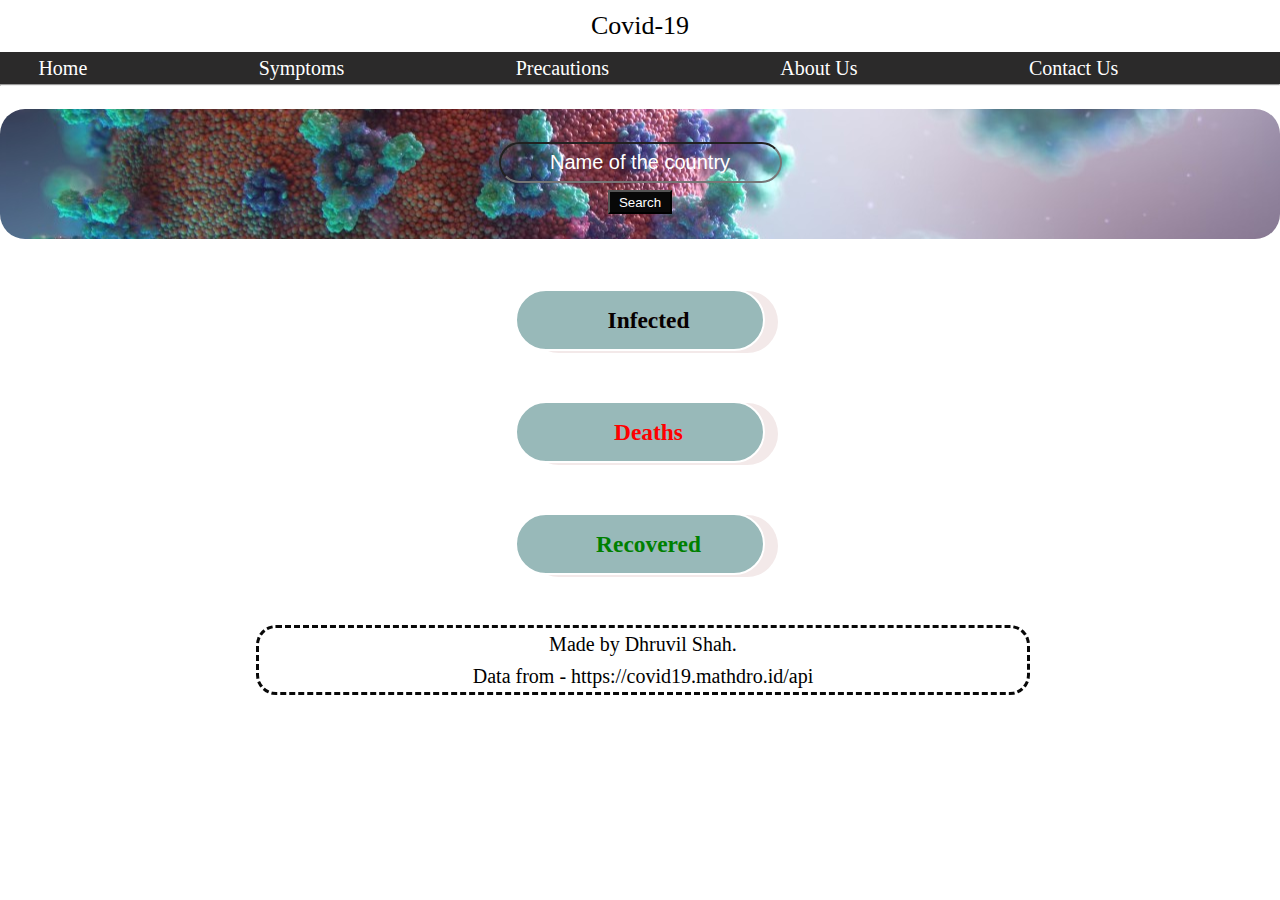
==== ytb_covid/index.html @ 9a91a038 "contact left" ====
<!DOCTYPE html>
<html lang="en">
<head>
    <meta charset="UTF-8">
    <meta name="viewport" content="width=device-width, initial-scale=1.0">
    <title>Document</title>
    <link rel="stylesheet" type="text/css" href="style.css">
</head>
<body>
    <div class="head">
        Covid-19 
    </div>

    <div class="nav">
        <ul>
            <li><a href="/">Home</a></li>
            <li><a href="./symp.html">Symptoms</a></li>
            <li><a href="./prec.html">Precautions</a></li>
            <li><a href="#">About Us</a></li>
            <li><a href="#">Contact Us</a></li>
        </ul>
        <hr>
    </div>

    <div class="data">
        
        <div id="co">
            <div id="search">
                <input type="text" placeholder="Name of the country" id="r_value">
                <button id="btn" >Search</button>
            </div>
        </div>

       

        <div class="main" id="infect">
            <h3>Infected</h3>
            <span id="infect_data"></span>
        </div>

        <div class="main" id="death">
            <h3>Deaths</h3>
            <span id="death_data"></span>
        </div>

        <div class="main" id="recover">
            <h3>Recovered</h3>
            <span id="recover_data"></span>
        </div>
    </div>

    <div class="foot">
        Made by Dhruvil Shah.<br>
        Data from - <a style="color: black;" href="https://covid19.mathdro.id/api">https://covid19.mathdro.id/api</a>
    </div> -->
    <script src="main.js"></script>
</body>
</html>

    
    





    <!-- <div class="precautions">
        <h2>Some measures<img id="giff" src="./Assets/download.gif"> </h2>
        <div class="pre">
            <span>1.Wash your hands regularly with soap and water or <br>use alchohol based hand sanitisers.</span>
            <br>
            <img src="./Assets/hands.jpg">
        </div>
        <br>
        <div class="pre">
            <span>2.Wear masks when going outside.</span>
            <br>
            <img src="./Assets/workers.jpg">
        </div>
        <div class="pre">
            <span>3.Stay Home.</span>
            <br>
            <img src="./Assets/home.jpeg">
        </div>
        <div class="pre">
            <span>4.Eat healthy.</span>
            <br>
            <img src="./Assets/apple.jpg">
        </div>
        <div class="pre">
            <span>5.Support the gov and hope for the best.</span>
            <br>
            <img src="./Assets/pray.jpg">
        </div>
        <div class="pre">
            <br>
            <img src="./Assets/help.jpg">
        </div>
    </div>
    <div style="clear: both;"></div>
---- ytb_covid/style.css ----
*{
    padding: 0px;
    margin: 0px;
}
body{
    background-color: rgba(177, 155, 155, 0);
    color: white;
    font-size: 20px;
    line-height: 1.6em;
    /* z-index: 1; */
}

.head{
    font-size: 26px;
    padding: 10px;
    font-weight: 500;
    text-align: center;
    /* display: inline; */
    color: black;
    /* margin-bottom: 0px; */
}

.nav{
    top: 0;
    position: sticky;
    background-color:rgb(43, 42, 42) ;
    box-sizing: border-box;
}

.nav ul{
    list-style: none;
    margin: 0;
}

.nav li{
    font-size: 20px;
    display: inline;
    padding-left: 3%;
    padding-right: 10%;
}

a{
    color: white;
    text-decoration: none;
}

a:hover{
    color: tomato;
}

.main{
    /* float: left; */
    /* width: 33.3%; */
    border:2px solid white;
    padding: 13px;
    text-align: center;
    padding-left: 30px;
    width: 250px;
    box-sizing: border-box;
    margin-top: 50px;
    margin-bottom: 50px;
    margin-left: auto;
    margin-right: auto;
    background-color: rgb(152, 185, 185);
    border-radius: 33px;
    box-shadow: 13px 2px rgb(243, 233, 233);
}

#search{
    text-align: center;
}

#r_value{
    margin-top: 33px;
    font-size: 20px;
    padding: 7px;
    border-radius: 22px;
    /* display: block; */
    
    background-color: rgba(199, 164, 164, 0);
    color: white;
}
::placeholder
{
    color: white;
    text-align: center;
}

#search #btn{
    height: 24px;
    width: 64px;
    background-color: rgb(8, 8, 8);
    display: block;
    margin: 7px auto;
    color: white;
}

#infect{
    color: rgb(8, 0, 0);
    /* margin: 0px auto; */
}
#death{
    color: red;
}

#recover{
    color: green;
}

#co{
    height: 130px;
    width: 100%;
    margin-top: 23px;
    background-image: url('./Assets/virus2.jpg');
    border-radius: 25px;
    background-repeat: no-repeat;
    background-position: center;
}

#co h1{
    font-family: 'Courier New', Courier, monospace;
    text-align: center;
    padding-top: 25px;
    color: white;
}

.precautions{
    margin-left: 30px;
}

.precautions img{
    padding-top: 10px;
    padding-left: 30px;
    height: 300px;
    width: 400px;
}

.pre{
    float: left;
    box-sizing: border-box;
}

#giff{
    height: 40px;
    width: 40px;
}

.foot{
    margin-left: 20%;
    margin-top: 40px;
    width: 60%;
    text-align: center;
    color: black;
    border: 3px rgb(8, 8, 8) dashed;
    border-radius: 20px;
}
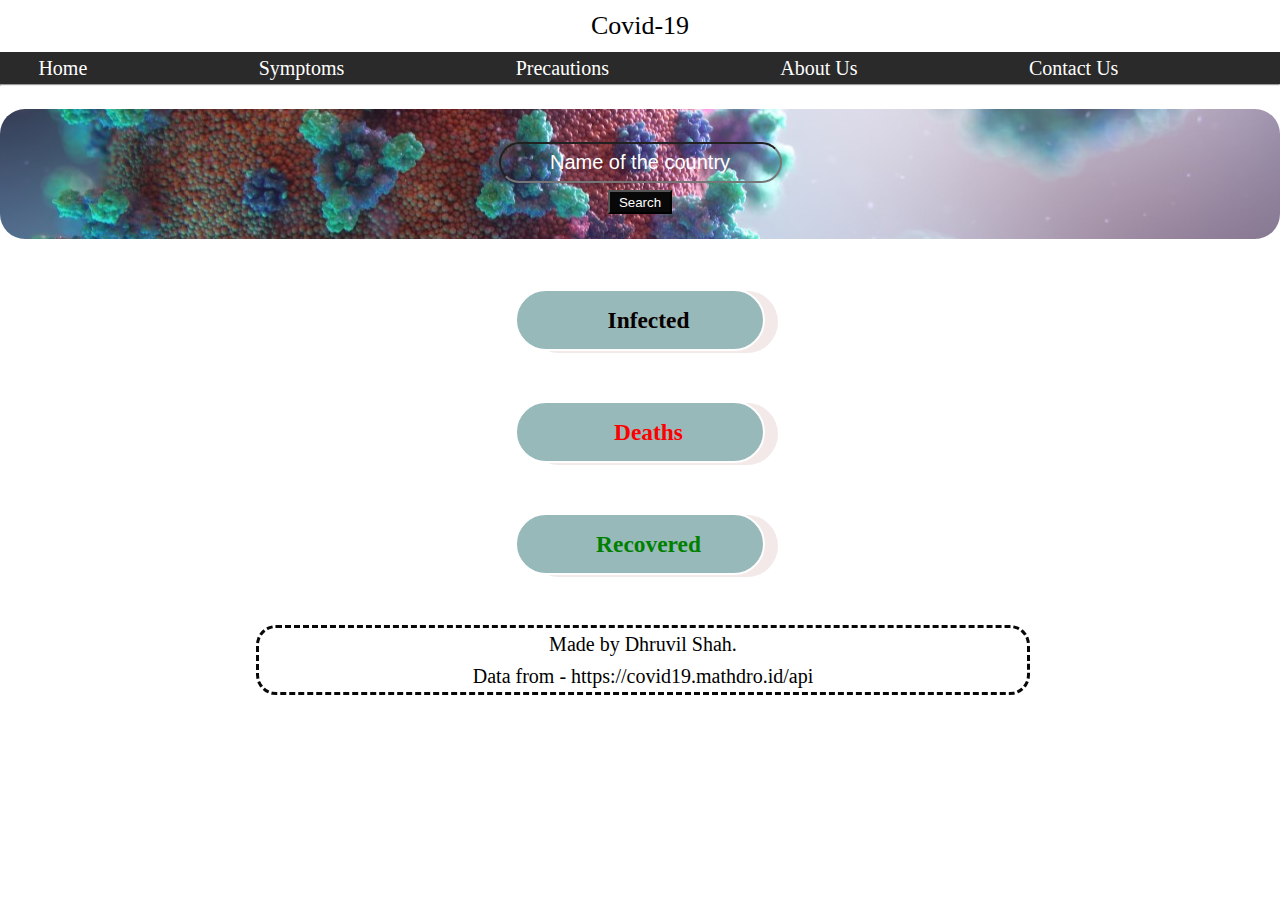
==== commit 802f3bde: "done" ====
--- a/ytb_covid/index.html
+++ b/ytb_covid/index.html
@@ -17,7 +17,7 @@
             <li><a href="./symp.html">Symptoms</a></li>
             <li><a href="./prec.html">Precautions</a></li>
             <li><a href="#">About Us</a></li>
-            <li><a href="#">Contact Us</a></li>
+            <li><a href="./contact.html">Contact Us</a></li>
         </ul>
         <hr>
     </div>
